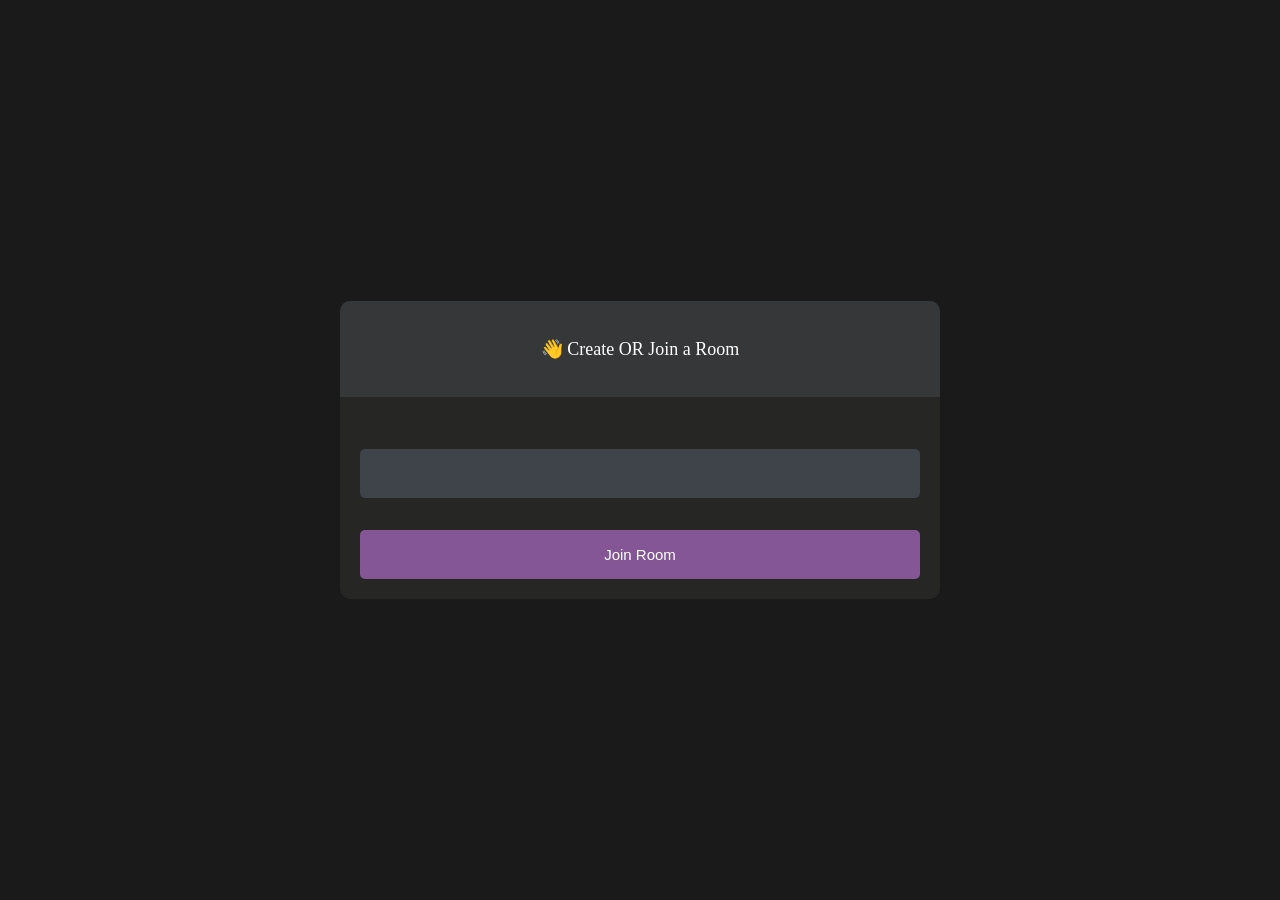
==== PeerChat/index.html @ 099e15e3 "Add files via upload" ====
<!DOCTYPE html>
<html>
<head>
    <meta charset='utf-8'>
    <meta http-equiv='X-UA-Compatible' content='IE=edge'>
    <title>PeerChat</title>
    <meta name='viewport' content='width=device-width, initial-scale=1'>
    <link rel='stylesheet' type='text/css' media='screen' href='main.css'>
</head>
<body>

    <div id="videos">
        <video class="video-player" id="user-1" autoplay playsinline disablePictureInPicture></video>
        <video class="video-player" id="user-2" autoplay playsinline disablePictureInPicture></video>
    </div>

    <div id="controls">

        <div class="control-container" id="camera-btn">
            <img src="icons/camera.png" />
        </div>

        <div class="control-container" id="mic-btn">
            <img src="icons/mic.png" />
        </div>

        <a href="lobby.html">
            <div class="control-container" id="leave-btn">
                <img src="icons/phone.png" />
            </div>
        </a>

    </div>
    
</body>
<script src='agora-rtm-sdk-1.4.4.js'></script>
<script src='main.js'></script>

</html>
---- PeerChat/main.css ----
*{
    margin: 0;
    padding: 0;
    box-sizing: border-box;
}

#videos{
    display: grid;
    grid-template-columns: 1fr;
    height: 100vh;
    overflow:hidden;
}

.video-player{
    background-color: black;
    width: 100%;
    height: 100%;
    object-fit: cover;
}
video {
    pointer-events: none;
}

#user-2{
    display: none;
}

.smallFrame{
    position: fixed;
    top: 20px;
    left: 20px;
    height: 170px;
    width: 300px;
    border-radius: 5px;
    border:2px solid #b366f9;
    -webkit-box-shadow: 3px 3px 15px -1px rgba(0,0,0,0.77);
    box-shadow: 3px 3px 15px -1px rgba(0,0,0,0.77);
    z-index: 999;
}


#controls{
    position: fixed;
    bottom: 20px;
    left: 50%;
    transform:translateX(-50%);
    display: flex;
    gap: 1em;
}


.control-container{
  background-color: rgb(179, 102, 249, .9);
  padding: 20px;
  border-radius: 50%;
  display: flex;
  justify-content: center;
  align-items: center;
  cursor: pointer;
}

.control-container img{
    height: 30px;
    width: 30px;
}

#leave-btn{
    background-color: rgb(255,80,80, 1);
}

@media screen and (max-width:600px) {
        .smallFrame{
            height: 80px;
            width: 120px;
        }

        .control-container img{
            height: 20px;
            width: 20px;
        }
}
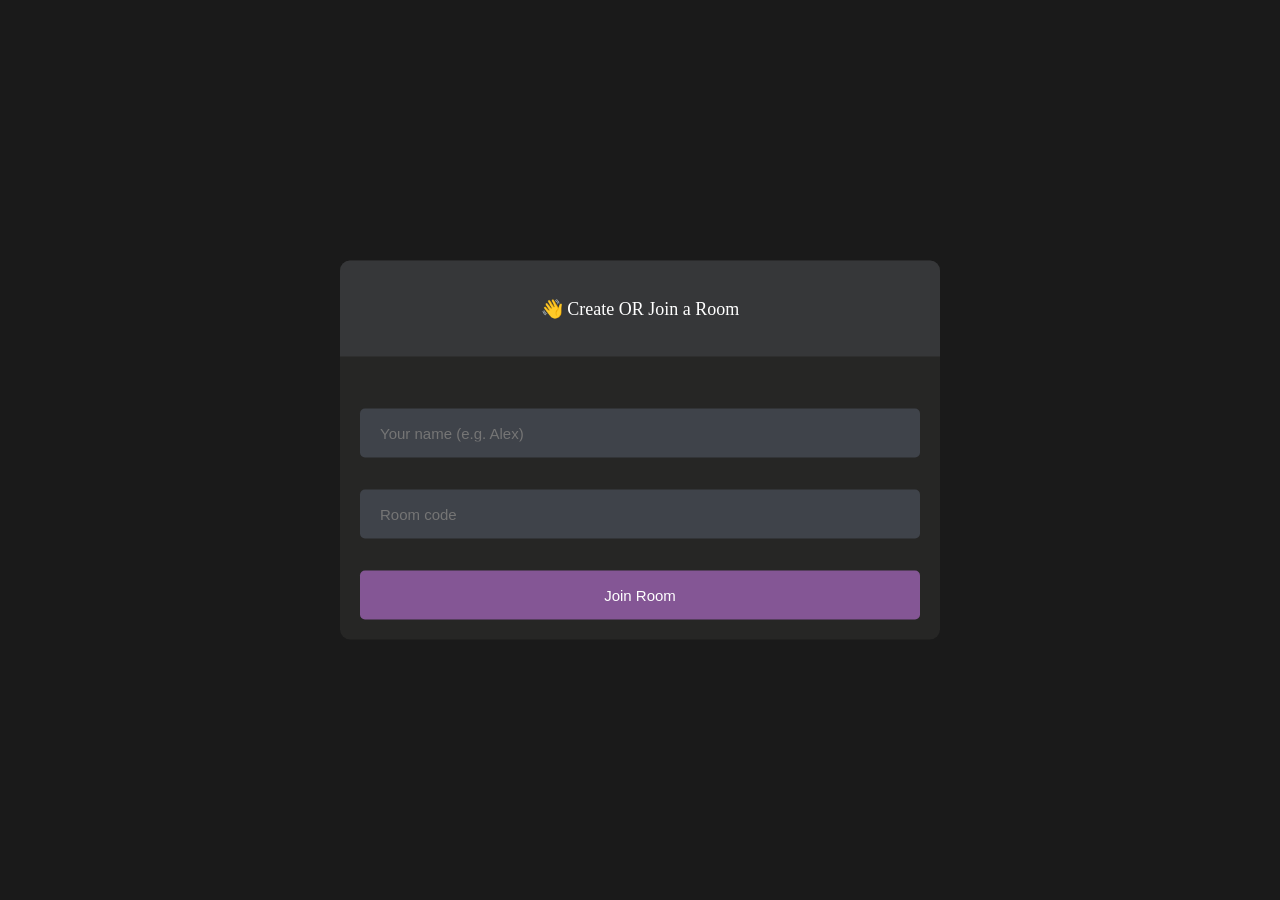
==== commit 5f638022: "Refactor video player setup and enhance lobby form for user name input" ====
--- a/PeerChat/index.html
+++ b/PeerChat/index.html
@@ -8,11 +8,11 @@
     <link rel='stylesheet' type='text/css' media='screen' href='main.css'>
 </head>
 <body>
-
-    <div id="videos">
-        <video class="video-player" id="user-1" autoplay playsinline disablePictureInPicture></video>
-        <video class="video-player" id="user-2" autoplay playsinline disablePictureInPicture></video>
-    </div>
+    
+<div id="videos">
+    <video class="video-player" id="user-1" autoplay playsinline muted disablePictureInPicture></video>
+</div>
+    
 
     <div id="controls">
 
